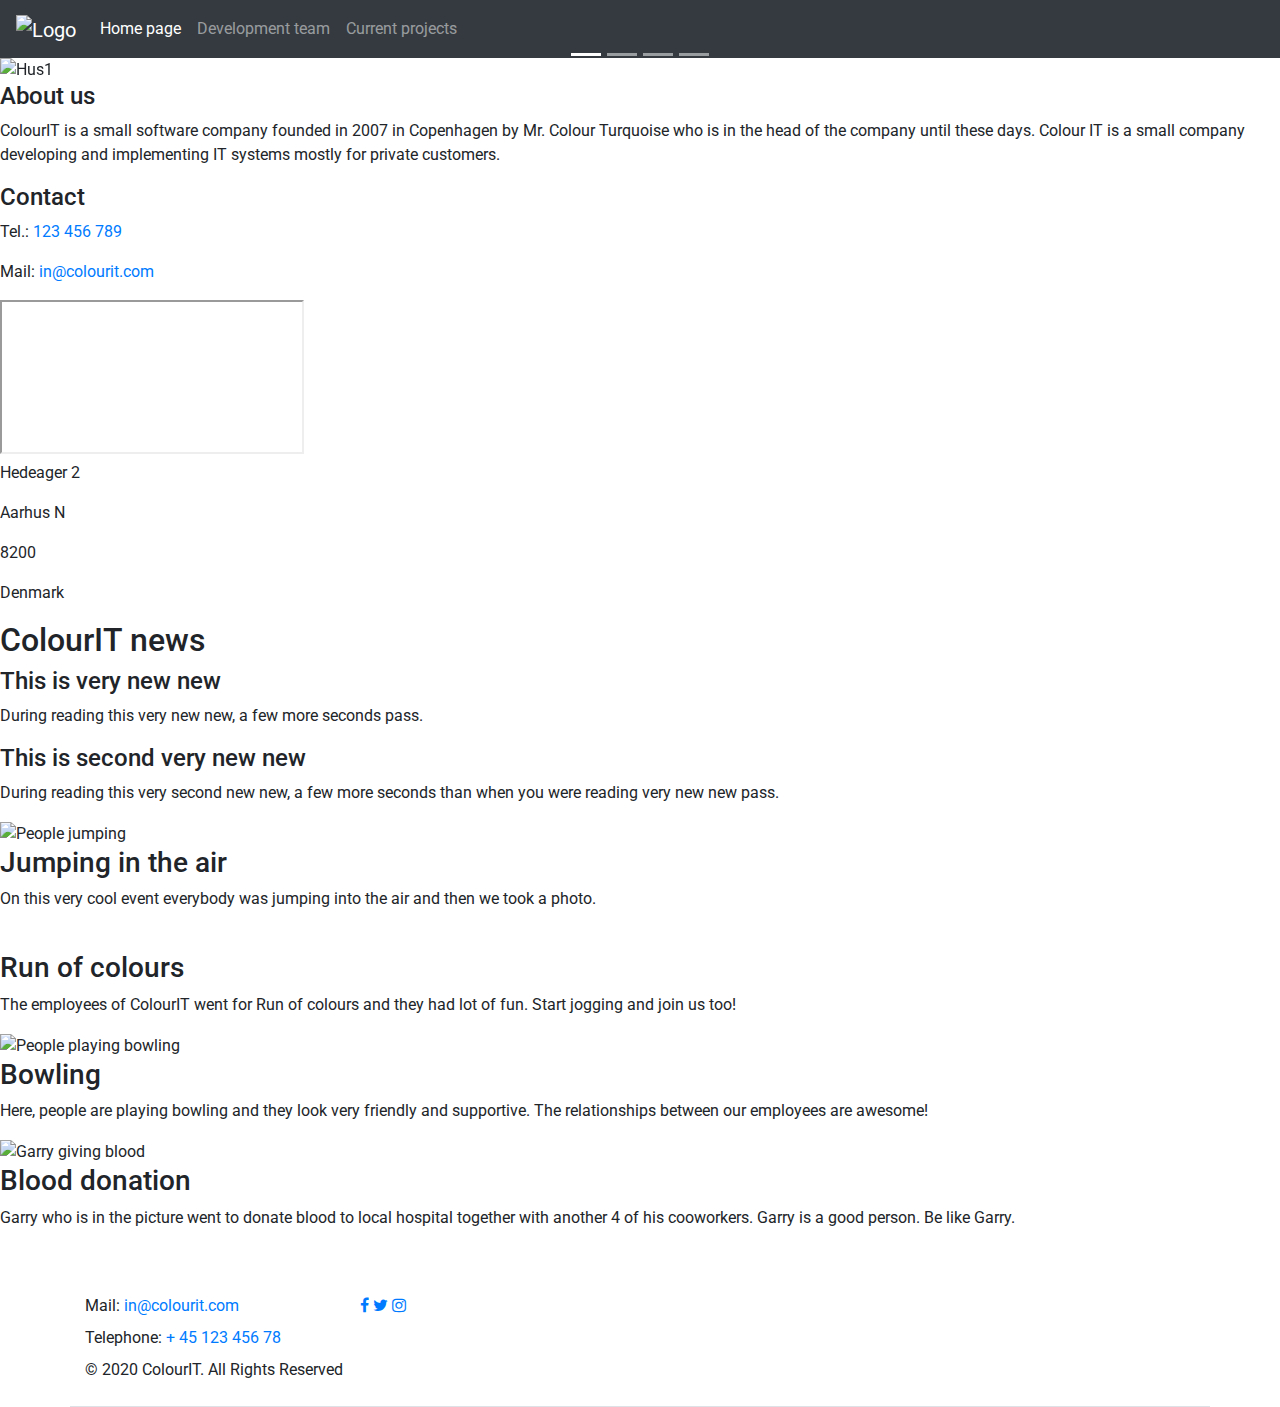
==== index.html @ 0a7fe30d "Add files via upload" ====
<!doctype html>

<html lang="en">
<head>
    <title>ColourIT Home page</title>
    <meta name="viewport" content="width=device-width, initial-scale=1">
    <meta name="author" content="Markéta Lapčíková">
    <meta http-equiv="Content-Type" content="text/html; charset=utf-8">

    <link rel="stylesheet" href="style.css?v=3">
    
    <link href="css/basic.css?v=2" rel="stylesheet" type="text/css">
    <link href="https://fonts.googleapis.com/css?family=Fjalla+One&display=swap" rel="stylesheet">
    <link href="https://fonts.googleapis.com/css?family=Roboto&display=swap" rel="stylesheet">
    <link href="https://fonts.googleapis.com/css?family=Montserrat&display=swap" rel="stylesheet">
    <link href="https://fonts.googleapis.com/css?family=Rubik" rel="stylesheet">

    <link rel="stylesheet" href="https://cdnjs.cloudflare.com/ajax/libs/font-awesome/4.7.0/css/font-awesome.min.css">
    
    <!--Navigation BS-->
    <link rel="stylesheet" href="https://maxcdn.bootstrapcdn.com/bootstrap/4.5.2/css/bootstrap.min.css">
    <script src="https://ajax.googleapis.com/ajax/libs/jquery/3.5.1/jquery.min.js"></script>
    <script src="https://cdnjs.cloudflare.com/ajax/libs/popper.js/1.16.0/umd/popper.min.js"></script>
    <script src="https://maxcdn.bootstrapcdn.com/bootstrap/4.5.2/js/bootstrap.min.js"></script>
    
</head>

<body>
    <!--NAVIGATION-->
    <header>
        <nav class="navbar navbar-expand-md bg-dark navbar-dark">
            <a class="navbar-brand" href="index.html">
                <img src="img/logo.png" alt="Logo" style="width:100px;">
            </a>
            <button class="navbar-toggler" type="button" data-toggle="collapse" data-target="#collapsibleNavbar">
                <span class="navbar-toggler-icon"></span>
            </button>
            <div class="collapse navbar-collapse" id="collapsibleNavbar">
                <ul class="navbar-nav">
                    <li class="nav-item active">
                        <a class="nav-link" href="index.html">Home page</a>
                    </li>
                    <li class="nav-item">
                        <a class="nav-link" href="development_team.html">Development team</a>
                    </li>
                    <li class="nav-item">
                        <a class="nav-link" href="current_projects.html">Current projects</a>
                    </li>
                </ul>
            </div>
        </nav>
	</header>
      <main>
        <div class="grid_container"><!--the whole main (about us, contact, events, news)-->
            <!--ABOUT US, CONTACT-->
            <div class="main_content">
                <div id="demo" class="carousel slide" data-ride="carousel">

                  <!-- Indicators -->
                  <ul class="carousel-indicators">
                    <li data-target="#demo" data-slide-to="0" class="active"></li>
                    <li data-target="#demo" data-slide-to="1"></li>
                    <li data-target="#demo" data-slide-to="2"></li>
                    <li data-target="#demo" data-slide-to="3"></li>
                  </ul>

                  <!-- The slideshow -->
                  <div class="carousel-inner">
                    <div class="carousel-item active">
                      <img src="img/hus1.jpg" alt="Hus1">
                    </div>
                    <div class="carousel-item">
                      <img src="img/hus2.jpg" alt="Hus2">
                    </div>
                    <div class="carousel-item">
                      <img src="img/hus3.jpg" alt="Hus3">
                    </div>
                      <div class="carousel-item">
                      <img src="img/hus4.jpg" alt="hus4">
                    </div>
                  </div>

                  <!-- Left and right controls -->
                  <a class="carousel-control-prev" href="#demo" data-slide="prev">
                    <span class="carousel-control-prev-icon"></span>
                  </a>
                  <a class="carousel-control-next" href="#demo" data-slide="next">
                    <span class="carousel-control-next-icon"></span>
                  </a>

                </div>
                <div class="main_content_section">
                    <h4>About us</h4>
                    <p>ColourIT is a small software company founded in 2007 in Copenhagen by Mr. Colour Turquoise who is in the head of the company until these days. Colour IT is a small company developing and implementing IT systems mostly for private customers.</p>
                </div>
             
                <div class="main_content_section">
                    <h4>Contact</h4>
                    <div class="grid_container_section">
                        <div class="min_content_section_contact grid_section_contact1">
                            <p>Tel.: <a href="tel:123456789">123 456 789</a></p>
                            <p>Mail: <a href="mailto:in@colourit.com">in@colourit.com</a></p>
                        </div>
                        <div class="grid_section_map">
                            <iframe src="https://www.google.com/maps/embed?pb=!1m18!1m12!1m3!1d5473.910065415643!2d10.176245231894253!3d56.1935718170825!2m3!1f0!2f0!3f0!3m2!1i1024!2i768!4f13.1!3m3!1m2!1s0x464c3e29f591712d%3A0xda44fe4e1acb318d!2sHedeager%202%2C%208200%20Aarhus%2C%20D%C3%A1nsko!5e0!3m2!1scs!2sus!4v1603221773845!5m2!1scs!2sus"></iframe>
                        </div>
                        <div class="min_content_section_contact grid_section_contact2">
                            <p>Hedeager 2</p>
                            <p>Aarhus N</p>
                            <p>8200</p>
                            <p>Denmark</p>                        
                        </div>
                    </div>
                </div>
            </div>
        
            
            
            <!--NEWS-->
            <div class="main_news">
                <h2>ColourIT news</h2>
                <div class="main_new">
                    <h4>This is very new new</h4>
                    <p class="main_new_text">During reading this very new new, a few more seconds pass.</p>
                </div>
                <div class="main_new">
                    <h4>This is second very new new</h4>
                    <p class="main_new_text">During reading this very second new new, a few more seconds than when you were reading very new new pass.</p>
                </div>
            </div>
            
            
            <!--EVENTS-->
            <div class="main_event1">
                <img src="img/event1.jpg" alt="People jumping">
                <div class="event_text">
                    <h3>Jumping in the air</h3>
                    <p>On this very cool event everybody was jumping into the air and then we took a photo. </p>  
                </div>
            </div>
            <div class="main_event2">
                <img src="img/event2.jpg" alt="">
                <div class="event_text">
                    <h3>Run of colours</h3>
                    <p>The employees of ColourIT went for Run of colours and they had lot of fun. Start jogging and join us too!</p>
                    
                </div>
            </div>
            <div class="main_event3">
                <img src="img/event3.jpg" alt="People playing bowling">
                <div class="event_text">
                    <h3>Bowling</h3>
                    <p>Here, people are playing bowling and they look very friendly and supportive. The relationships between our employees are awesome!</p>
                </div>
            </div>
            <div class="main_event4">
                <img src="img/event4.jpeg" alt="Garry giving blood">
                <div class="event_text">
                    <h3>Blood donation</h3>
                    <p>Garry who is in the picture went to donate blood to local hospital together with another 4 of his cooworkers. Garry is a good person. Be like Garry.</p>
                </div> 
            </div>
          </div>
    </main>
    
    <!-- Footer -->
    <footer>
        <div class="container pt-5 border-bottom">
            <div class="row">
                <div class="col-md-9 col-sm-12">
                    
                    <div class="col-md-4 col-sm-6 col-6 p-0 float-left mb-3">
                        <ul class="list-group">
                            <li class="list-group-item bg-transparent border-0 p-0 mb-2">
                                Mail: <a href="mailto:in@colourit.com">in@colourit.com</a>
                            </li>
                            <li class="list-group-item bg-transparent border-0 p-0 mb-2">
                                Telephone: <a href="tel:004512345678">+ 45 123 456 78</a>
                            </li>
                            <li class="list-group-item bg-transparent border-0 p-0 mb-2">
                                &copy; 2020 ColourIT. All Rights Reserved
                            </li>
                        </ul>
                    </div>
                    <div class="col-md-6 col-sm-6 col-6 mb-6 p-0 float-left">
                        <a href="https://www.facebook.com/" class="fa fa-facebook"></a>
                        <a href="https://twitter.com/?lang=cs" class="fa fa-twitter"></a>
                        <a href="https://www.instagram.com/" class="fa fa-instagram"></a>
                    </div>
                </div>
            </div>
        </div>
    </footer>
    <!-- Footer -->	
      
</body>
</html>
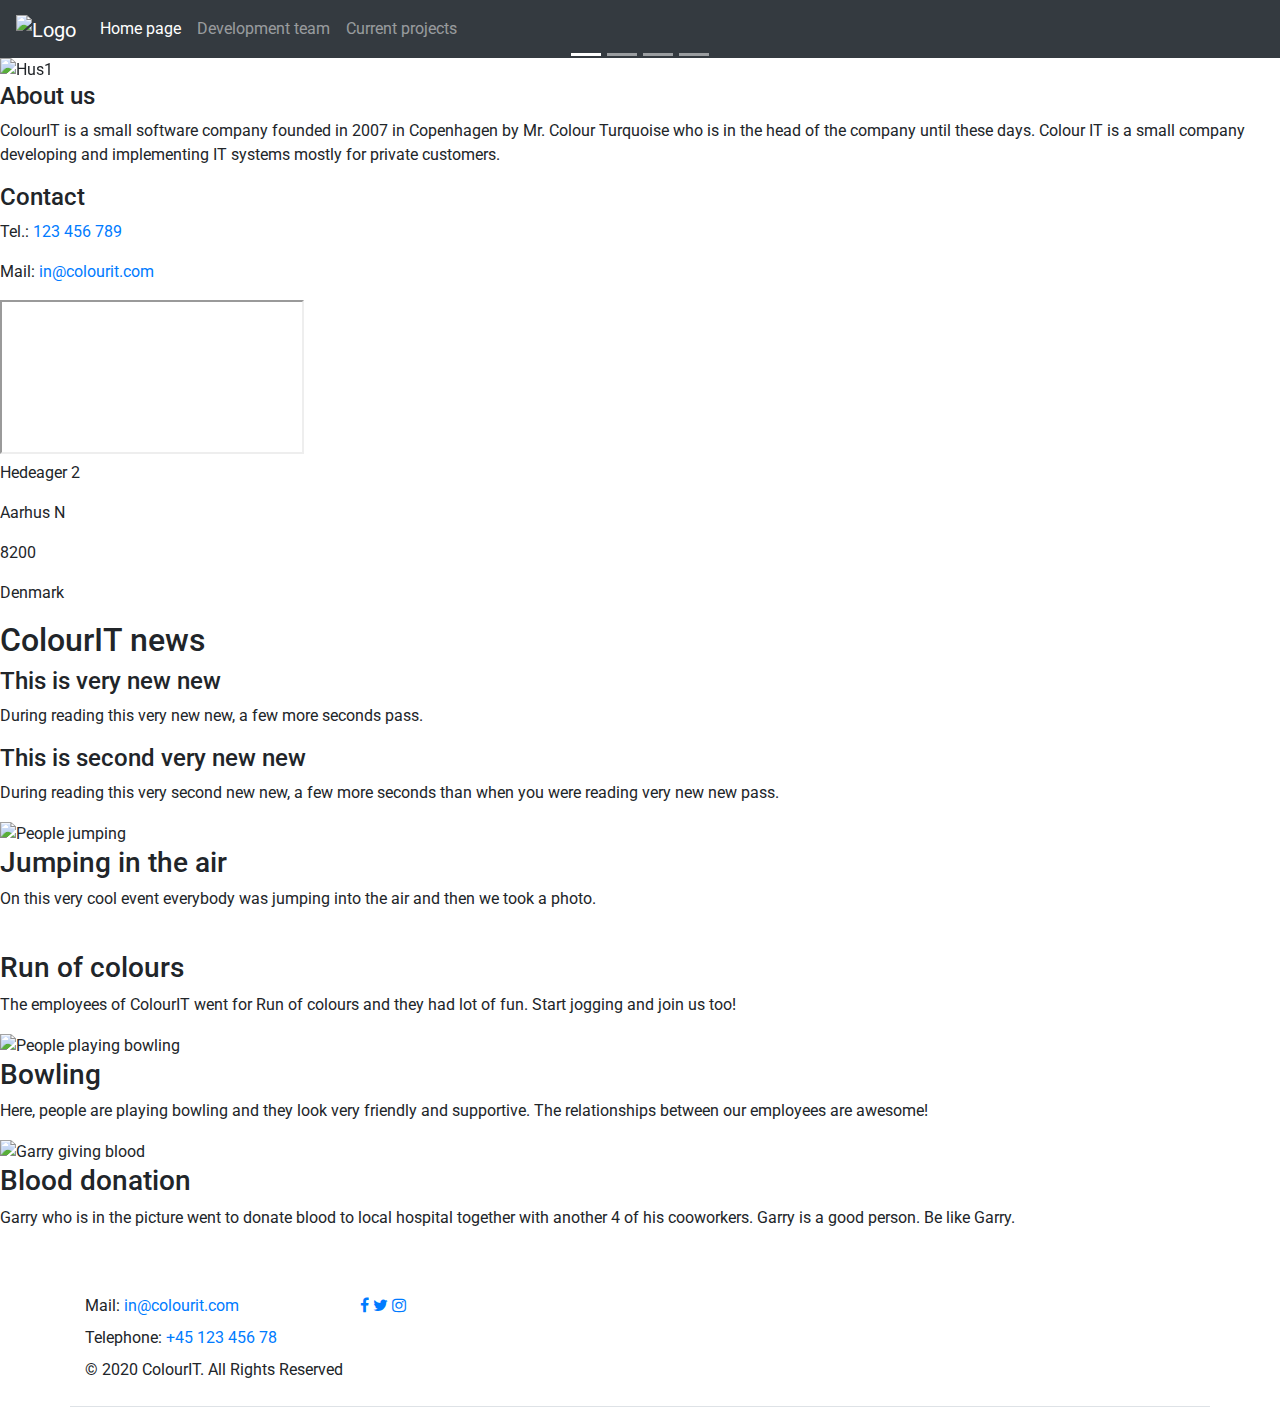
==== commit 6da2542e: "changes" ====
--- a/index.html
+++ b/index.html
@@ -2,7 +2,7 @@
 
 <html lang="en">
 <head>
-    <title>ColourIT Home page</title>
+    <title>Home page</title>
     <meta name="viewport" content="width=device-width, initial-scale=1">
     <meta name="author" content="Markéta Lapčíková">
     <meta http-equiv="Content-Type" content="text/html; charset=utf-8">
@@ -17,7 +17,7 @@
 
     <link rel="stylesheet" href="https://cdnjs.cloudflare.com/ajax/libs/font-awesome/4.7.0/css/font-awesome.min.css">
     
-    <!--Navigation BS-->
+    <!--BS src-->
     <link rel="stylesheet" href="https://maxcdn.bootstrapcdn.com/bootstrap/4.5.2/css/bootstrap.min.css">
     <script src="https://ajax.googleapis.com/ajax/libs/jquery/3.5.1/jquery.min.js"></script>
     <script src="https://cdnjs.cloudflare.com/ajax/libs/popper.js/1.16.0/umd/popper.min.js"></script>
@@ -175,7 +175,7 @@
                                 Mail: <a href="mailto:in@colourit.com">in@colourit.com</a>
                             </li>
                             <li class="list-group-item bg-transparent border-0 p-0 mb-2">
-                                Telephone: <a href="tel:004512345678">+ 45 123 456 78</a>
+                                Telephone: <a href="tel:004512345678">+45 123 456 78</a>
                             </li>
                             <li class="list-group-item bg-transparent border-0 p-0 mb-2">
                                 &copy; 2020 ColourIT. All Rights Reserved
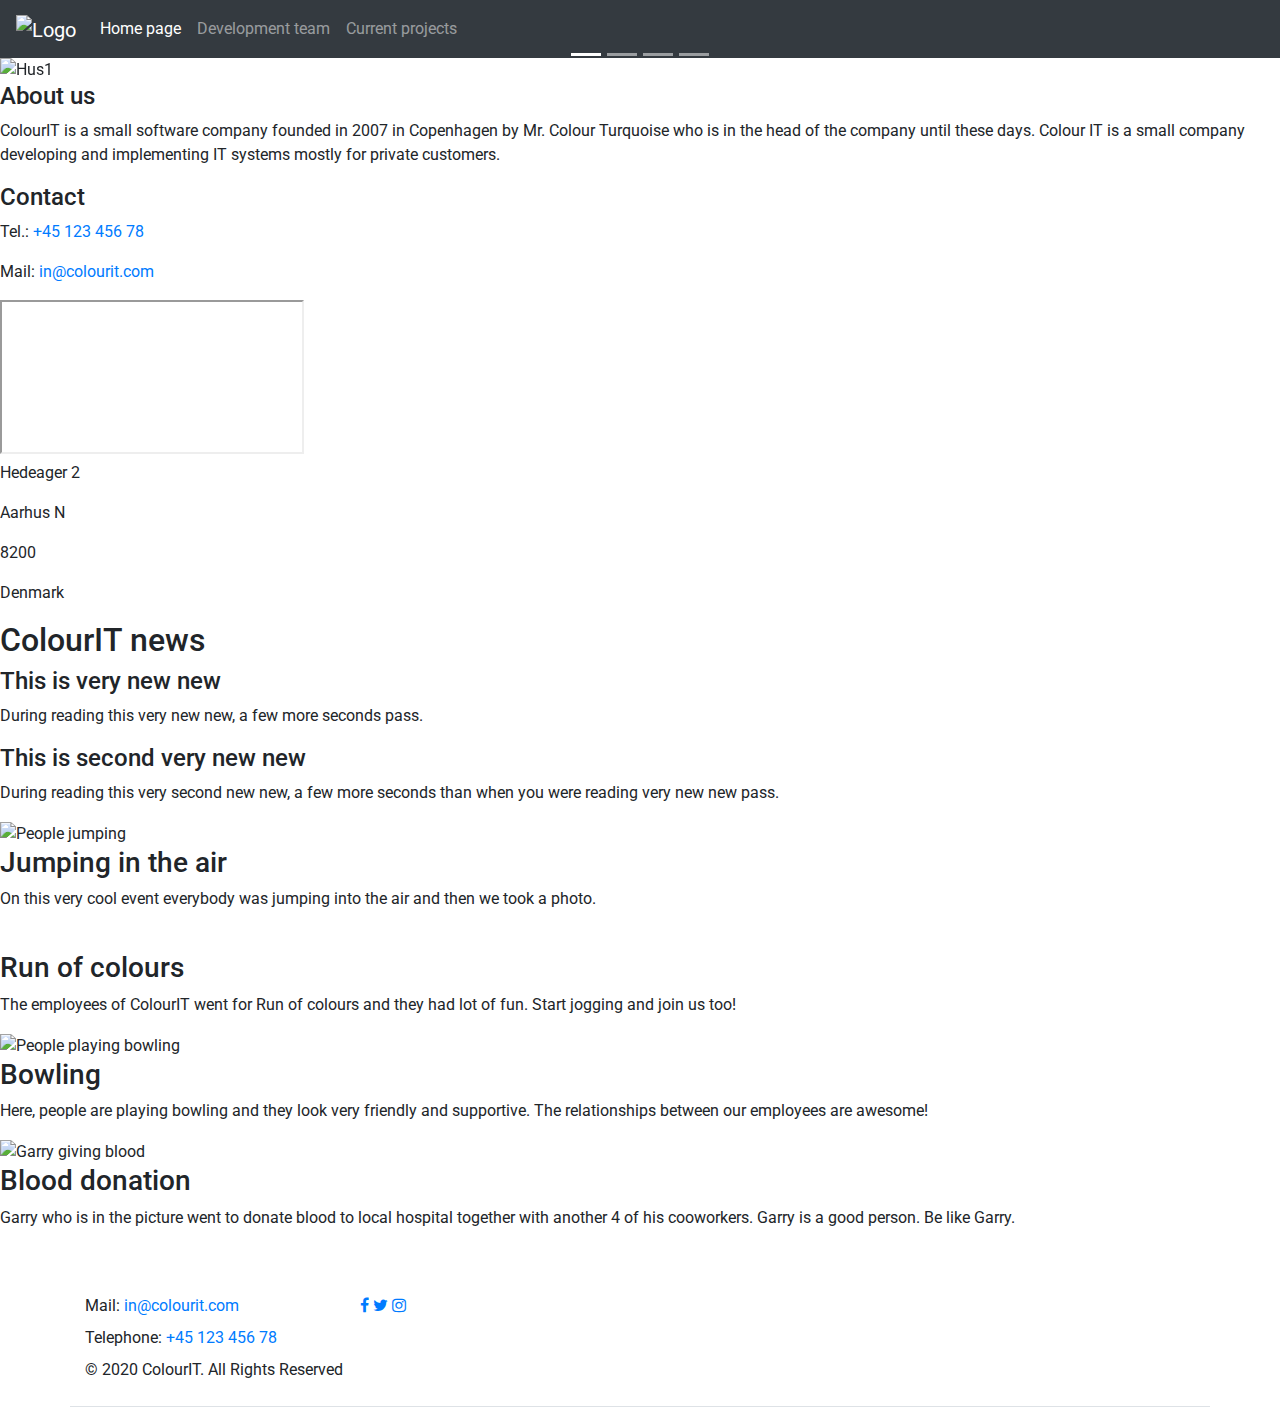
==== commit 28c9b044: "changes" ====
--- a/index.html
+++ b/index.html
@@ -98,7 +98,7 @@
                     <h4>Contact</h4>
                     <div class="grid_container_section">
                         <div class="min_content_section_contact grid_section_contact1">
-                            <p>Tel.: <a href="tel:123456789">123 456 789</a></p>
+                            <p>Tel.: <a href="tel:123456789">+45 123 456 78</a></p>
                             <p>Mail: <a href="mailto:in@colourit.com">in@colourit.com</a></p>
                         </div>
                         <div class="grid_section_map">
